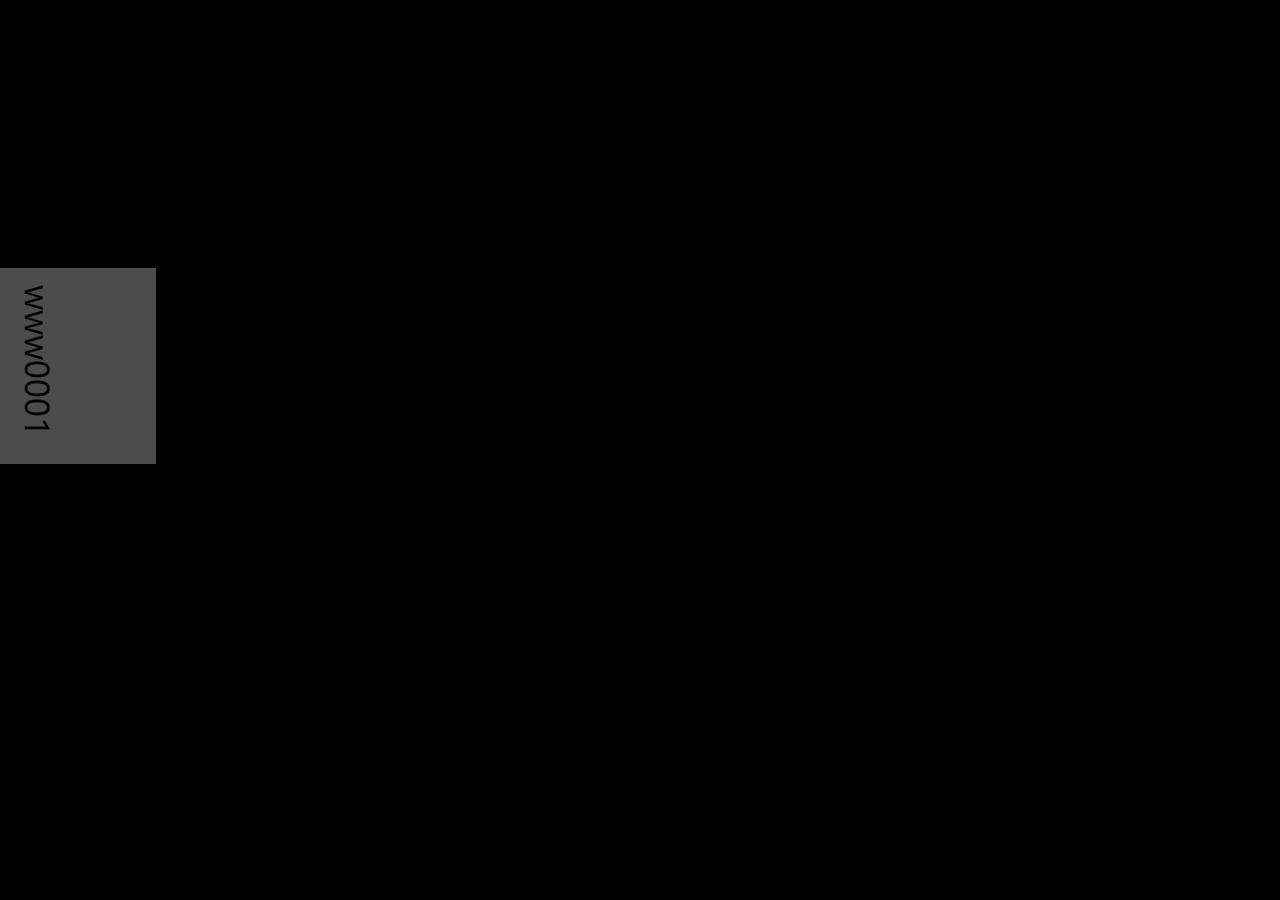
==== 0002horizontally/index.html @ b2e65385 "0002horizontally" ====
﻿<!DOCTYPE html>
<html lang="en">
<head>

    <meta charset="utf-8">
    <meta http-equiv="X-UA-Compatible" content="IE=edge">
    <meta name="apple-mobile-web-app-capable" content="yes">
    <meta name="apple-mobile-web-app-status-bar-style" content="black">
    <meta name="apple-mobile-web-app-title" content="App">
    <title>www.</title>
    
 
    
    
    <meta name='viewport' content='width=device-width, initial-scale=1, maximum-scale=1' >
    

    <link rel="icon" type="image/png" href="/images/favicon.png">

     
</head>
<body>

<div id="background"></div>
<div id="image"></div>


<img id="image_img_1" src="[data-uri]">
<img id="image_img_2" src="[data-uri]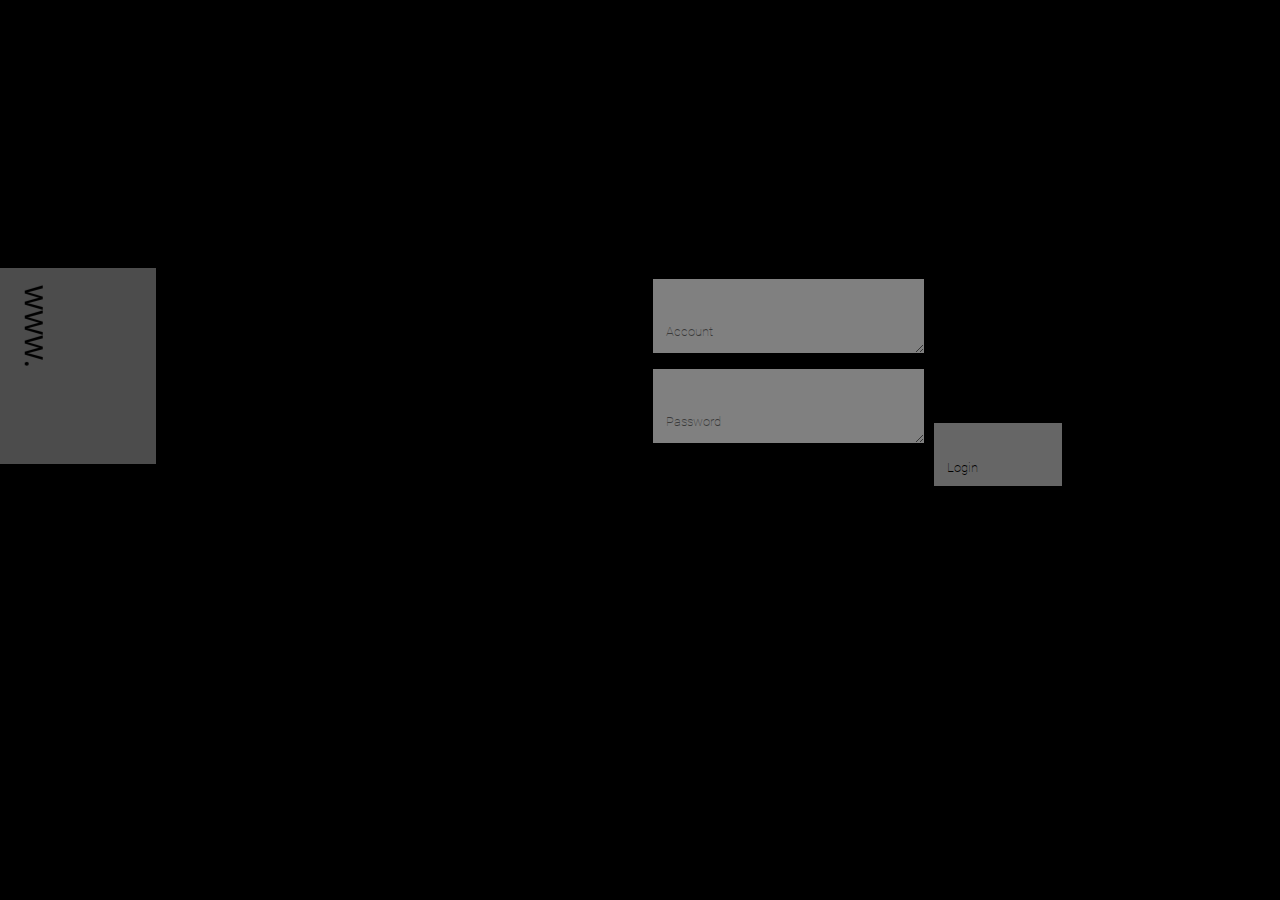
